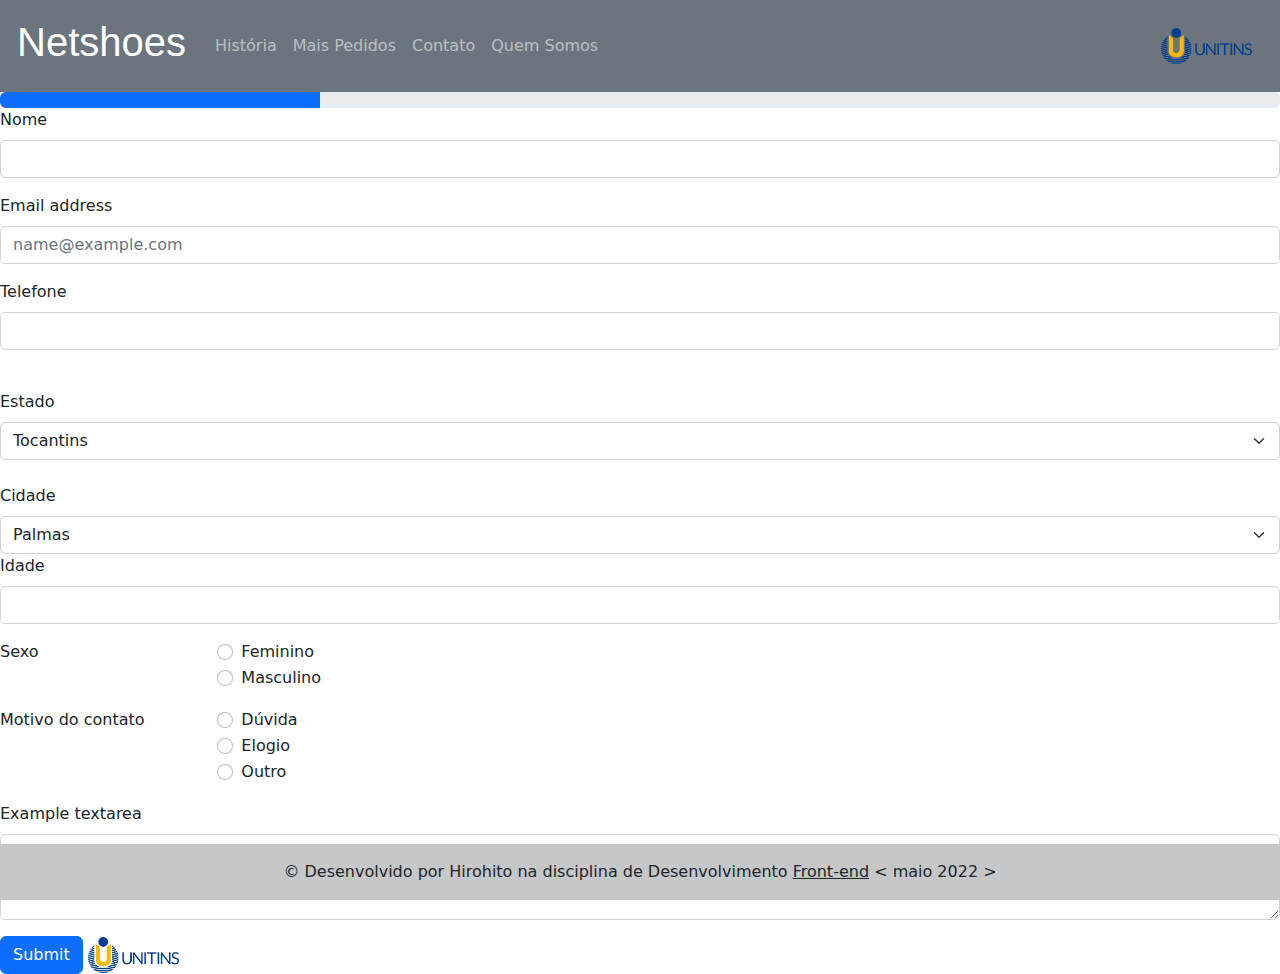
==== contat.html @ 005c4676 "primeiro commit" ====
<!Doctype html>
<html lang="pt-br">
<head>
    <meta charset="utf-8">
    <meta name="viewport" content="width=device-width, initial-scale=1">
    <title>Página de Alunos</title>
    <link href="libs/css/bootstrap.min.css" rel="stylesheet">
    <link href="libs/css/qs.css" rel="stylesheet">
</head>

<body>

    <nav class="navbar navbar-expand-lg navbar-dark bg-secondary">
        <div class="container-fluid">
            <a class="navbar-brand" href="index.html">
                <h1>Netshoes</h1>
            </a>
            <button class="navbar-toggler" type="button" data-bs-toggle="collapse" data-bs-target="#navbarPrincipal"
                aria-controls="navbarPrincipal" aria-expanded="false" aria-label="Toggle navigation">
                <span class="navbar-toggler-icon"></span>
            </button>

            <div class="collapse navbar-collapse" id="navbarPrincipal">
                <ul class="navbar-nav me-auto">
                    <li class="nav-item">
                        <a class="nav-link" href="historia.html">História</a>
                    </li>
                    <li class="nav-item">
                        <a class="nav-link" href="modelos.html">Mais Pedidos</a>
                    </li>
                    <li class="nav-item">
                        <a class="nav-link" href="contat.html">Contato</a>
                    </li>
                    <li class="nav-item">
                        <a class="nav-link" href="quesomos.html">Quem Somos</a>
                    </li>
                </ul>
            </div>
            <a class="navbar-brand" href="index.html">
                <img src="libs/images/unitinslogo.jpg" alt="..." height="36">
            </a>
        </div>
    </nav>

    <div class="progress">
        <div class="progress-bar" role="progressbar" style="width: 25%;" aria-valuenow="25" aria-valuemin="0" aria-valuemax="100"></div>
    </div>

    <div class="mb-3">
        <label for="exampleFormControlInput1" class="form-label">Nome</label>
        <input type="text" class="form-control" id="exampleFormControlInput1">
    </div>
    <div class="mb-3">
        <label for="exampleFormControlInput1" class="form-label">Email address</label>
        <input type="email" class="form-control" id="exampleFormControlInput1" placeholder="name@example.com">
    </div>
    <div class="mb-3">
        <label for="exampleFormControlInput1" class="form-label">Telefone</label>
        <input type="number" class="form-control" id="exampleFormControlInput1">
    </div>
    <div class="form-group">
        <label for="exampleSelect1" class="form-label mt-4">Estado</label>
        <select class="form-select" id="exampleSelect1">
          <option>Tocantins</option>
          <option>São Paulo</option>
          <option>Brasília</option>
          <option>Goiás</option>
          <option>Minas Gerais</option>
        </select>
    </div>
    <div class="form-group">
        <label for="exampleSelect1" class="form-label mt-4">Cidade</label>
        <select class="form-select" id="exampleSelect1">
          <option>Palmas</option>
          <option>Porto Nacional</option>
          <option>Brasília</option>
          <option>São Paulo</option>
          <option>Goiância</option>
        </select>
      </div>
    <div class="mb-3">
        <label for="exampleFormControlInput1" class="form-label">Idade</label>
        <input type="number" class="form-control" id="exampleFormControlInput1">
    </div>
    <fieldset class="row mb-3">
        <legend class="col-form-label col-sm-2 pt-0">Sexo</legend>
        <div class="col-sm-10">
          <div class="form-check">
            <input class="form-check-input" type="radio" name="gridRadios" id="gridRadios1" value="option1">
            <label class="form-check-label" for="gridRadios1">
              Feminino
            </label>
          </div>
          <div class="form-check">
            <input class="form-check-input" type="radio" name="gridRadios" id="gridRadios2" value="option2">
            <label class="form-check-label" for="gridRadios2">
              Masculino
            </label>
          </div>
        </div>
    </fieldset>
    <fieldset class="row mb-3">
        <legend class="col-form-label col-sm-2 pt-0">Motivo do contato</legend>
        <div class="col-sm-10">
          <div class="form-check">
            <input class="form-check-input" type="radio" name="gridRadios" id="gridRadios1" value="option1" >
            <label class="form-check-label" for="gridRadios1">
              Dúvida
            </label>
          </div>
          <div class="form-check">
            <input class="form-check-input" type="radio" name="gridRadios" id="gridRadios2" value="option2">
            <label class="form-check-label" for="gridRadios2">
              Elogio
            </label>
          </div>
          <div class="form-check">
            <input class="form-check-input" type="radio" name="gridRadios" id="gridRadios2" value="option2">
            <label class="form-check-label" for="gridRadios2">
              Outro
            </label>
          </div>
        </div>
    </fieldset>
    <div class="mb-3">
        <label for="exampleFormControlTextarea1" class="form-label">Example textarea</label>
        <textarea class="form-control" id="exampleFormControlTextarea1" rows="3"></textarea>
    </div>
    </fieldset>
    <button type="submit" class="btn btn-primary">Submit</button>
    </fieldset>

    <a class="navbar-brand" href="index.html">
        <img src="libs/images/unitinslogo.jpg" alt="..." height="36">
    </a>

    <footer class="bg-light text-center text-lg-start">
        <!-- Copyright -->
        <div class="text-center p-3" style="background-color: rgba(0, 0, 0, 0.2);">
            &copy; Desenvolvido por Hirohito na disciplina de Desenvolvimento
            <a class="text-dark" href="https://www.unitins.br/nPortal/sistemas-de-informacao-palmas">Front-end</a>
            &lt; maio 2022 &gt;
        </div>
        <!-- Copyright -->
    </footer>
<script src="libs/js/bootstrap.bundle.min.js"></script>
    
</body>
</html>
---- libs/css/qs.css ----
.card-columns {
    @include media-breakpoint-only(lg) {
      column-count: 4;
    }
    @include media-breakpoint-only(xl) {
      column-count: 5;
    }
  }
h1{
    text-align: center;
    text-transform: unset;
    padding: 5px;
    font-family: Arial, sans-serif;
}
.caixa-J {
    background-color: rgb(255, 255, 255);
    border: 5px solid #000000;
    width: 250px;
    box-sizing: border-box;
    margin: 40px 80px;
    text-align: center;
}
.card {
    background-position: 25px;
}
.desc-secao-mundo {
    position: absolute; 
    display: block; 
    top: 0px; 
    left: 0px; 
    width: 272px; 
    height: 98px; 
    transform: scale(1.001);
}


.rodape-pagina{
    text-align: center;
}
.rodape-pagina {
	background-color: black;
	color: #ffffff;
	clear: both;
}
footer {
	position: fixed;
    bottom: 0;
	width: 100%; 
	box-sizing: content-box; 
}
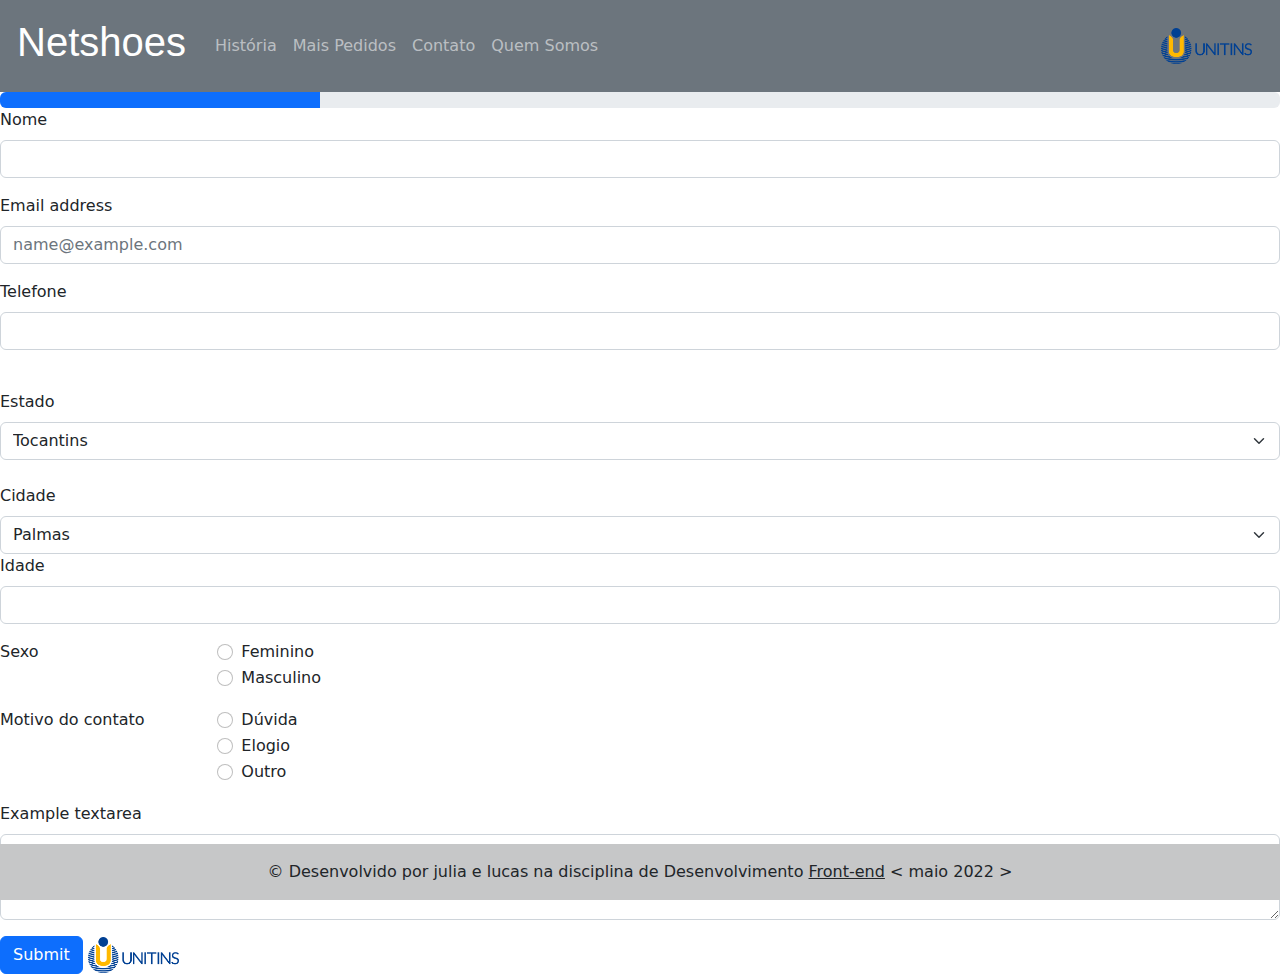
==== commit a59eceeb: "git inicial" ====
--- a/contat.html
+++ b/contat.html
@@ -1,149 +1,149 @@
-<!Doctype html>
-<html lang="pt-br">
-<head>
-    <meta charset="utf-8">
-    <meta name="viewport" content="width=device-width, initial-scale=1">
-    <title>Página de Alunos</title>
-    <link href="libs/css/bootstrap.min.css" rel="stylesheet">
-    <link href="libs/css/qs.css" rel="stylesheet">
-</head>
-
-<body>
-
-    <nav class="navbar navbar-expand-lg navbar-dark bg-secondary">
-        <div class="container-fluid">
-            <a class="navbar-brand" href="index.html">
-                <h1>Netshoes</h1>
-            </a>
-            <button class="navbar-toggler" type="button" data-bs-toggle="collapse" data-bs-target="#navbarPrincipal"
-                aria-controls="navbarPrincipal" aria-expanded="false" aria-label="Toggle navigation">
-                <span class="navbar-toggler-icon"></span>
-            </button>
-
-            <div class="collapse navbar-collapse" id="navbarPrincipal">
-                <ul class="navbar-nav me-auto">
-                    <li class="nav-item">
-                        <a class="nav-link" href="historia.html">História</a>
-                    </li>
-                    <li class="nav-item">
-                        <a class="nav-link" href="modelos.html">Mais Pedidos</a>
-                    </li>
-                    <li class="nav-item">
-                        <a class="nav-link" href="contat.html">Contato</a>
-                    </li>
-                    <li class="nav-item">
-                        <a class="nav-link" href="quesomos.html">Quem Somos</a>
-                    </li>
-                </ul>
-            </div>
-            <a class="navbar-brand" href="index.html">
-                <img src="libs/images/unitinslogo.jpg" alt="..." height="36">
-            </a>
-        </div>
-    </nav>
-
-    <div class="progress">
-        <div class="progress-bar" role="progressbar" style="width: 25%;" aria-valuenow="25" aria-valuemin="0" aria-valuemax="100"></div>
-    </div>
-
-    <div class="mb-3">
-        <label for="exampleFormControlInput1" class="form-label">Nome</label>
-        <input type="text" class="form-control" id="exampleFormControlInput1">
-    </div>
-    <div class="mb-3">
-        <label for="exampleFormControlInput1" class="form-label">Email address</label>
-        <input type="email" class="form-control" id="exampleFormControlInput1" placeholder="name@example.com">
-    </div>
-    <div class="mb-3">
-        <label for="exampleFormControlInput1" class="form-label">Telefone</label>
-        <input type="number" class="form-control" id="exampleFormControlInput1">
-    </div>
-    <div class="form-group">
-        <label for="exampleSelect1" class="form-label mt-4">Estado</label>
-        <select class="form-select" id="exampleSelect1">
-          <option>Tocantins</option>
-          <option>São Paulo</option>
-          <option>Brasília</option>
-          <option>Goiás</option>
-          <option>Minas Gerais</option>
-        </select>
-    </div>
-    <div class="form-group">
-        <label for="exampleSelect1" class="form-label mt-4">Cidade</label>
-        <select class="form-select" id="exampleSelect1">
-          <option>Palmas</option>
-          <option>Porto Nacional</option>
-          <option>Brasília</option>
-          <option>São Paulo</option>
-          <option>Goiância</option>
-        </select>
-      </div>
-    <div class="mb-3">
-        <label for="exampleFormControlInput1" class="form-label">Idade</label>
-        <input type="number" class="form-control" id="exampleFormControlInput1">
-    </div>
-    <fieldset class="row mb-3">
-        <legend class="col-form-label col-sm-2 pt-0">Sexo</legend>
-        <div class="col-sm-10">
-          <div class="form-check">
-            <input class="form-check-input" type="radio" name="gridRadios" id="gridRadios1" value="option1">
-            <label class="form-check-label" for="gridRadios1">
-              Feminino
-            </label>
-          </div>
-          <div class="form-check">
-            <input class="form-check-input" type="radio" name="gridRadios" id="gridRadios2" value="option2">
-            <label class="form-check-label" for="gridRadios2">
-              Masculino
-            </label>
-          </div>
-        </div>
-    </fieldset>
-    <fieldset class="row mb-3">
-        <legend class="col-form-label col-sm-2 pt-0">Motivo do contato</legend>
-        <div class="col-sm-10">
-          <div class="form-check">
-            <input class="form-check-input" type="radio" name="gridRadios" id="gridRadios1" value="option1" >
-            <label class="form-check-label" for="gridRadios1">
-              Dúvida
-            </label>
-          </div>
-          <div class="form-check">
-            <input class="form-check-input" type="radio" name="gridRadios" id="gridRadios2" value="option2">
-            <label class="form-check-label" for="gridRadios2">
-              Elogio
-            </label>
-          </div>
-          <div class="form-check">
-            <input class="form-check-input" type="radio" name="gridRadios" id="gridRadios2" value="option2">
-            <label class="form-check-label" for="gridRadios2">
-              Outro
-            </label>
-          </div>
-        </div>
-    </fieldset>
-    <div class="mb-3">
-        <label for="exampleFormControlTextarea1" class="form-label">Example textarea</label>
-        <textarea class="form-control" id="exampleFormControlTextarea1" rows="3"></textarea>
-    </div>
-    </fieldset>
-    <button type="submit" class="btn btn-primary">Submit</button>
-    </fieldset>
-
-    <a class="navbar-brand" href="index.html">
-        <img src="libs/images/unitinslogo.jpg" alt="..." height="36">
-    </a>
-
-    <footer class="bg-light text-center text-lg-start">
-        <!-- Copyright -->
-        <div class="text-center p-3" style="background-color: rgba(0, 0, 0, 0.2);">
-            &copy; Desenvolvido por Hirohito na disciplina de Desenvolvimento
-            <a class="text-dark" href="https://www.unitins.br/nPortal/sistemas-de-informacao-palmas">Front-end</a>
-            &lt; maio 2022 &gt;
-        </div>
-        <!-- Copyright -->
-    </footer>
-<script src="libs/js/bootstrap.bundle.min.js"></script>
-    
-</body>
+<!Doctype html>
+<html lang="pt-br">
+<head>
+    <meta charset="utf-8">
+    <meta name="viewport" content="width=device-width, initial-scale=1">
+    <title>Página de Alunos</title>
+    <link href="libs/css/bootstrap.min.css" rel="stylesheet">
+    <link href="libs/css/qs.css" rel="stylesheet">
+</head>
+
+<body>
+
+    <nav class="navbar navbar-expand-lg navbar-dark bg-secondary">
+        <div class="container-fluid">
+            <a class="navbar-brand" href="index.html">
+                <h1>Netshoes</h1>
+            </a>
+            <button class="navbar-toggler" type="button" data-bs-toggle="collapse" data-bs-target="#navbarPrincipal"
+                aria-controls="navbarPrincipal" aria-expanded="false" aria-label="Toggle navigation">
+                <span class="navbar-toggler-icon"></span>
+            </button>
+
+            <div class="collapse navbar-collapse" id="navbarPrincipal">
+                <ul class="navbar-nav me-auto">
+                    <li class="nav-item">
+                        <a class="nav-link" href="historia.html">História</a>
+                    </li>
+                    <li class="nav-item">
+                        <a class="nav-link" href="modelos.html">Mais Pedidos</a>
+                    </li>
+                    <li class="nav-item">
+                        <a class="nav-link" href="contat.html">Contato</a>
+                    </li>
+                    <li class="nav-item">
+                        <a class="nav-link" href="quesomos.html">Quem Somos</a>
+                    </li>
+                </ul>
+            </div>
+            <a class="navbar-brand" href="index.html">
+                <img src="libs/images/unitinslogo.jpg" alt="..." height="36">
+            </a>
+        </div>
+    </nav>
+
+    <div class="progress">
+        <div class="progress-bar" role="progressbar" style="width: 25%;" aria-valuenow="25" aria-valuemin="0" aria-valuemax="100"></div>
+    </div>
+
+    <div class="mb-3">
+        <label for="exampleFormControlInput1" class="form-label">Nome</label>
+        <input type="text" class="form-control" id="exampleFormControlInput1">
+    </div>
+    <div class="mb-3">
+        <label for="exampleFormControlInput1" class="form-label">Email address</label>
+        <input type="email" class="form-control" id="exampleFormControlInput1" placeholder="name@example.com">
+    </div>
+    <div class="mb-3">
+        <label for="exampleFormControlInput1" class="form-label">Telefone</label>
+        <input type="number" class="form-control" id="exampleFormControlInput1">
+    </div>
+    <div class="form-group">
+        <label for="exampleSelect1" class="form-label mt-4">Estado</label>
+        <select class="form-select" id="exampleSelect1">
+          <option>Tocantins</option>
+          <option>São Paulo</option>
+          <option>Brasília</option>
+          <option>Goiás</option>
+          <option>Minas Gerais</option>
+        </select>
+    </div>
+    <div class="form-group">
+        <label for="exampleSelect1" class="form-label mt-4">Cidade</label>
+        <select class="form-select" id="exampleSelect1">
+          <option>Palmas</option>
+          <option>Porto Nacional</option>
+          <option>Brasília</option>
+          <option>São Paulo</option>
+          <option>Goiância</option>
+        </select>
+      </div>
+    <div class="mb-3">
+        <label for="exampleFormControlInput1" class="form-label">Idade</label>
+        <input type="number" class="form-control" id="exampleFormControlInput1">
+    </div>
+    <fieldset class="row mb-3">
+        <legend class="col-form-label col-sm-2 pt-0">Sexo</legend>
+        <div class="col-sm-10">
+          <div class="form-check">
+            <input class="form-check-input" type="radio" name="gridRadios" id="gridRadios1" value="option1">
+            <label class="form-check-label" for="gridRadios1">
+              Feminino
+            </label>
+          </div>
+          <div class="form-check">
+            <input class="form-check-input" type="radio" name="gridRadios" id="gridRadios2" value="option2">
+            <label class="form-check-label" for="gridRadios2">
+              Masculino
+            </label>
+          </div>
+        </div>
+    </fieldset>
+    <fieldset class="row mb-3">
+        <legend class="col-form-label col-sm-2 pt-0">Motivo do contato</legend>
+        <div class="col-sm-10">
+          <div class="form-check">
+            <input class="form-check-input" type="radio" name="gridRadios" id="gridRadios1" value="option1" >
+            <label class="form-check-label" for="gridRadios1">
+              Dúvida
+            </label>
+          </div>
+          <div class="form-check">
+            <input class="form-check-input" type="radio" name="gridRadios" id="gridRadios2" value="option2">
+            <label class="form-check-label" for="gridRadios2">
+              Elogio
+            </label>
+          </div>
+          <div class="form-check">
+            <input class="form-check-input" type="radio" name="gridRadios" id="gridRadios2" value="option2">
+            <label class="form-check-label" for="gridRadios2">
+              Outro
+            </label>
+          </div>
+        </div>
+    </fieldset>
+    <div class="mb-3">
+        <label for="exampleFormControlTextarea1" class="form-label">Example textarea</label>
+        <textarea class="form-control" id="exampleFormControlTextarea1" rows="3"></textarea>
+    </div>
+    </fieldset>
+    <button type="submit" class="btn btn-primary">Submit</button>
+    </fieldset>
+
+    <a class="navbar-brand" href="index.html">
+        <img src="libs/images/unitinslogo.jpg" alt="..." height="36">
+    </a>
+
+    <footer class="bg-light text-center text-lg-start">
+        <!-- Copyright -->
+        <div class="text-center p-3" style="background-color: rgba(0, 0, 0, 0.2);">
+            &copy; Desenvolvido por julia e lucas na disciplina de Desenvolvimento
+            <a class="text-dark" href="https://www.unitins.br/nPortal/sistemas-de-informacao-palmas">Front-end</a>
+            &lt; maio 2022 &gt;
+        </div>
+        <!-- Copyright -->
+    </footer>
+<script src="libs/js/bootstrap.bundle.min.js"></script>
+    
+</body>
 </html>